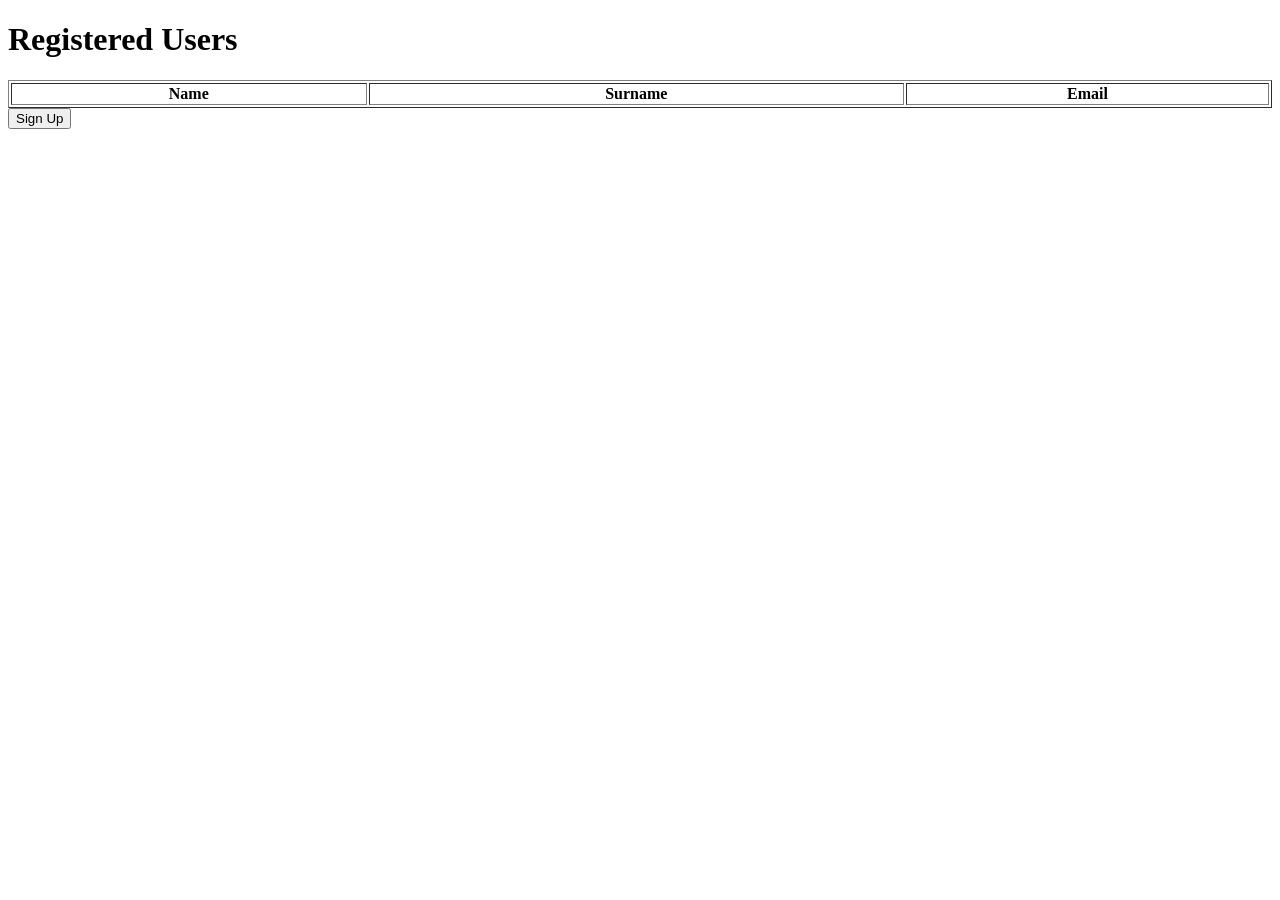
==== Index.html @ b17b01e6 "Linked the Index page with the SignUp page. this also helps with reading what was entered from the S" ====
<!DOCTYPE html>
<html>
<head>
    <title>Registered Users</title>

    <link rel="stylesheet" href="css/styling.css">
</head>
<body>

    <div class="container">

        <div class="form-card">

            <h1>Registered Users</h1>

            <table border="1" width="100%">
                <thead>
                    <tr>
                        <th>Name</th>
                        <th>Surname</th>
                        <th>Email</th>
                    </tr>
                </thead>

                <tbody id="usersTable"></tbody>
            </table>
        <div class="button-group">
            <button type="button" onclick="window.location.href='SignUp.html'">
                Sign Up
            </button>

        </div>
        </div>

    </div>

    <script src="script/index.js"></script>

    <script>

        function loadUsers() {

            let users =
                JSON.parse(
                    localStorage.getItem("users")
                ) || [];

            let output = "";

            users.forEach(user => {

                output += `
                    <tr>
                        <td>${user.name}</td>
                        <td>${user.surname}</td>
                        <td>${user.email}</td>
                    </tr>
                `;
            });

            document.getElementById("usersTable")
                .innerHTML = output;
        }

        loadUsers();

    </script>

</body>
</html>
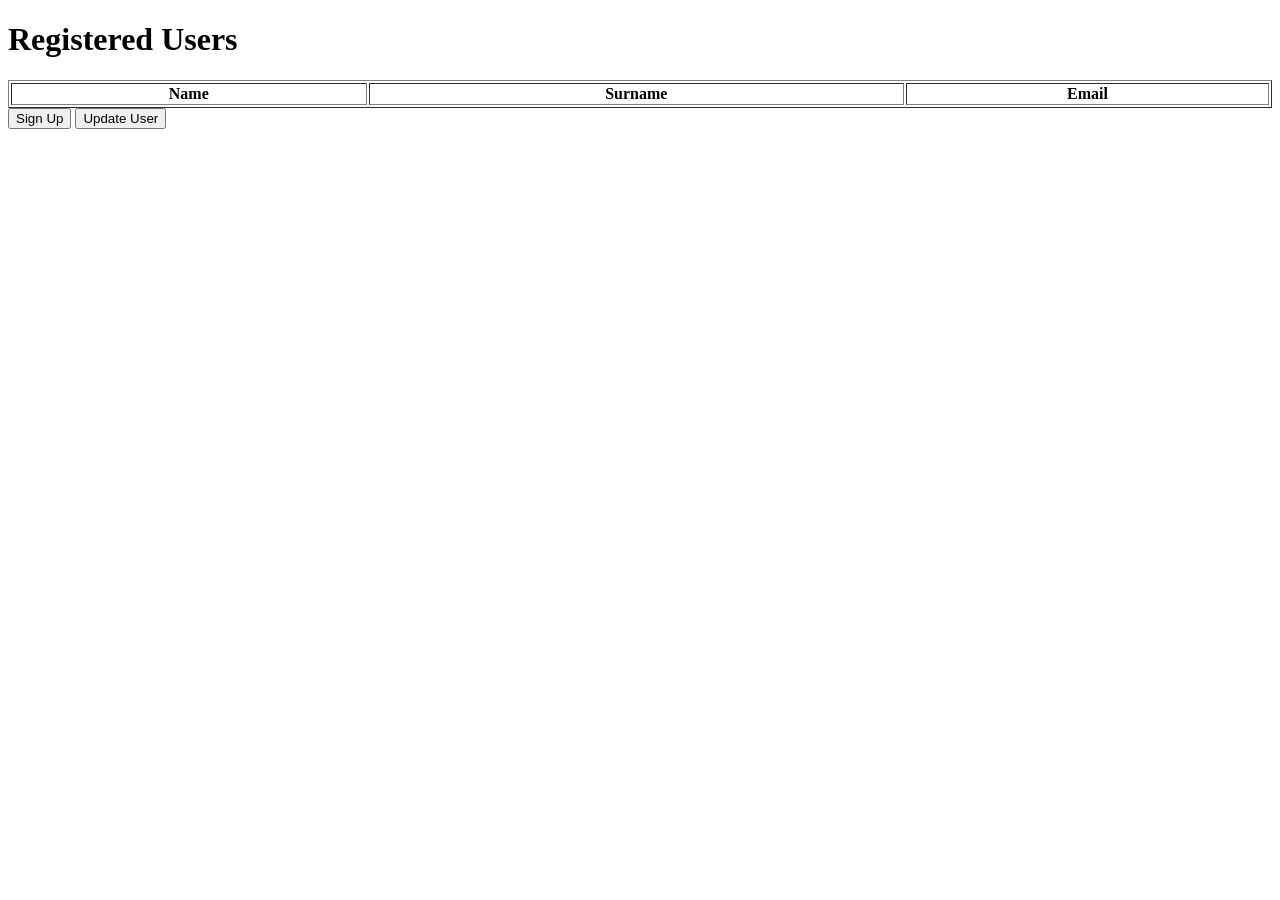
==== commit cf3193de: "Created the Update and Delete Pages" ====
--- a/Index.html
+++ b/Index.html
@@ -28,7 +28,9 @@
             <button type="button" onclick="window.location.href='SignUp.html'">
                 Sign Up
             </button>
-
+            <button type="button" onclick="window.location.href='Update.html'">
+                Update User
+            </button>
         </div>
         </div>
 
